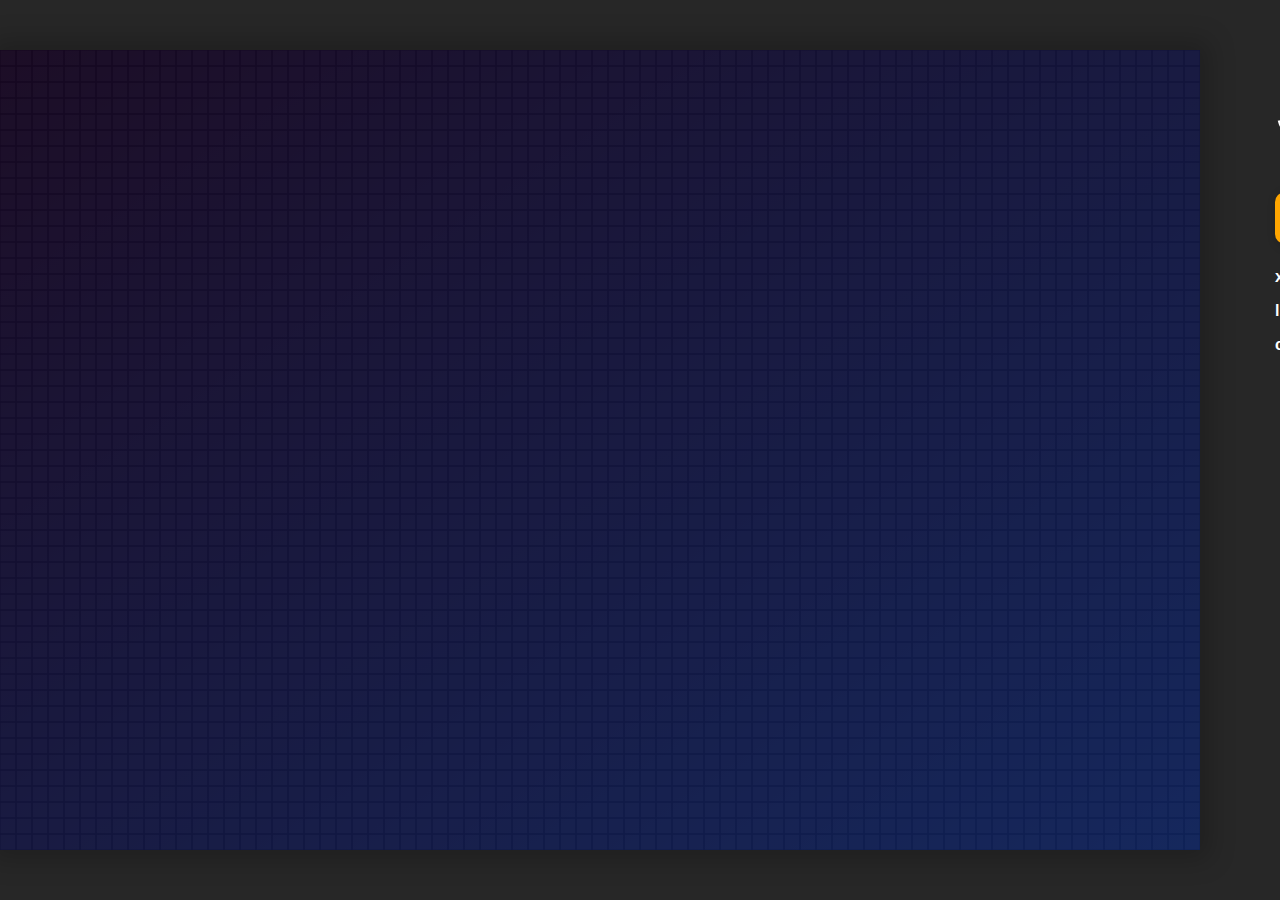
==== index.html @ 24754efb "Add v0.4" ====
<!DOCTYPE html>
<html lang="en">

<head>
    <meta charset="UTF-8">
    <meta http-equiv="X-UA-Compatible" content="IE=edge">
    <meta name="viewport" content="width=device-width, initial-scale=1.0">
    <title>SnakeJS</title>

    <link rel="stylesheet" href="main.css">
</head>

<body>
    <main>
        <div class="game">
            <div class="canvas-wrapper">
                <canvas class="canvas-background" id="c_background" width="1200" height="800"></canvas>
                <canvas class="canvas-overlay" id="c_overlay" width="1200" height="800"></canvas>
                <canvas class="canvas-gameObjects" id="c_gameObjects" width="1200" height="800">
                    Canvas is not supported in your browser
                </canvas>
            </div>
            <ul id="hud">
                <li class="title">SnakeJS</li>
                <li class="score"><span class="score-num">0</span></li>
                <ul class="pos">
                    <li>x: <span class="xpos-num"></span></li>
                    <li>y: <span class="ypos-num"></span></li>
                </ul>
                <li class="length">
                    length: <span class="length-num"></span>
                </li>
                <li class="collisions">
                    collisions: <span class="collisions-num"></span>
                </li>
            </ul>
        </div>
    </main>

    <script src="./utils.js"></script>
    <script src="./gameObjects/Snake.js"></script>
    <script src="./gameObjects/Apple.js"></script>
    <script src="./main.js"></script>
</body>

</html>
---- main.css ----
* {
  box-sizing: border-box;
}

html,
body {
  width: 100%;
  height: 100%;
}

body {
  position: relative;
  margin: 0;
  padding: 0;
  background-color: #272727;
  color: #fff;
}

.game {
  display: flex;
  flex-direction: row;
  justify-content: flex-start;
  align-items: center;

  width: 100%;
  height: 100vh;
}

.canvas-wrapper {
  position: relative;
  flex-grow: 0;
  flex-shrink: 0;
  width: 1200px;
  height: 800px;
  box-shadow: 0px 0px 25px 10px rgba(0, 0, 0, 0.2);
}

.canvas-wrapper canvas {
  position: absolute;
  top: 0;
  left: 0;
  width: 100%;
  height: 100%;
}

.canvas-background {
  background-color: #0b0b0b;
}

.canvas-overlay {
  /* background: #bf638e;
  background: -webkit-linear-gradient(top left, #bf638e, #e0931f);
  background: -moz-linear-gradient(top left, #bf638e, #e0931f);
  background: linear-gradient(to bottom right, #bf638e, #e0931f); */
  background: #3f145a;
  background: -webkit-linear-gradient(top left, #3f145a, #2a5ff6);
  background: -moz-linear-gradient(top left, #3f145a, #2a5ff6);
  background: linear-gradient(to bottom right, #3f145a, #2a5ff6);
  opacity: 0.35;
}

#hud {
  height: 800px;
  padding-left: 75px;
  font-family: "Roboto", sans-serif;
  font-weight: 700;
  list-style: none;
}

#hud li {
  margin-bottom: 16px;
  font-size: 16px;
  letter-spacing: 0.1em;
}

#hud .title {
  align-self: flex-start;
  font-size: 96px;
  color: #fff;
  margin-bottom: 32px;
  letter-spacing: 0;
}

#hud .score {
  display: inline-block;
  padding: 12px 25px;
  border-radius: 10px;
  font-size: 24px;
  background-color: orange;
  box-shadow: 2px 2px 10px 0 rgba(0, 0, 0, 0.25);
  margin-bottom: 24px;
}

#hud .pos {
  display: flex;
  list-style-type: none;
  padding-inline-start: 0;
}

#hud .pos li:first-child {
  margin-right: 16px;
}
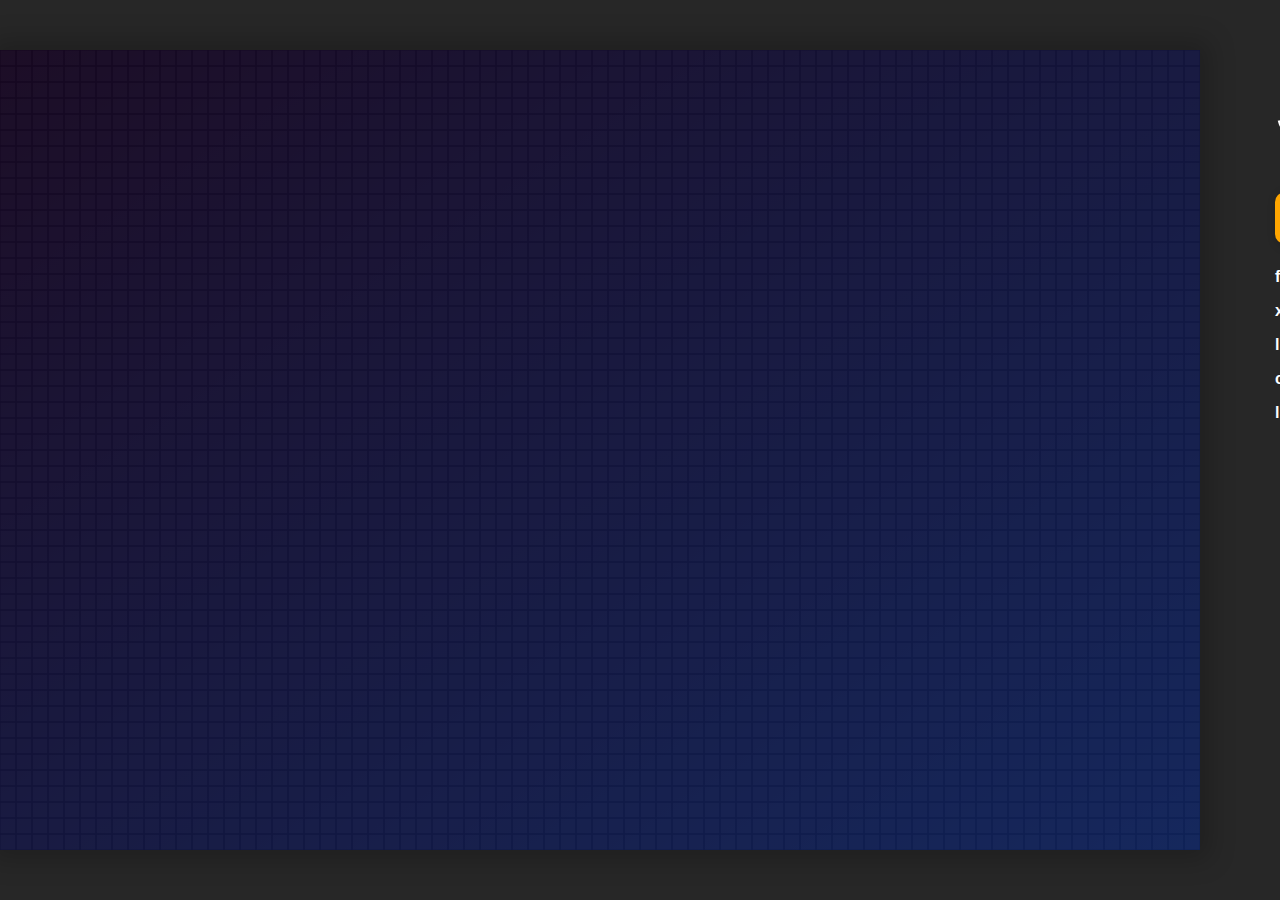
==== commit 7de5cee1: "update" ====
--- a/index.html
+++ b/index.html
@@ -23,16 +23,24 @@
             <ul id="hud">
                 <li class="title">SnakeJS</li>
                 <li class="score"><span class="score-num">0</span></li>
+
+                <li class="fps">
+                    fps: <span class="fps-num">0</span>
+                </li>
                 <ul class="pos">
-                    <li>x: <span class="xpos-num"></span></li>
-                    <li>y: <span class="ypos-num"></span></li>
+                    <li>x: <span class="xpos-num">000</span></li>
+                    <li>y: <span class="ypos-num">000</span></li>
                 </ul>
                 <li class="length">
-                    length: <span class="length-num"></span>
+                    length: <span class="length-num">1</span>
                 </li>
                 <li class="collisions">
-                    collisions: <span class="collisions-num"></span>
+                    collisions: <span class="collisions-num">0</span>
                 </li>
+                <li class="lost-points">
+                    lost points: <span class="lost-points-num">0</span>
+                </li>
+
             </ul>
         </div>
     </main>
